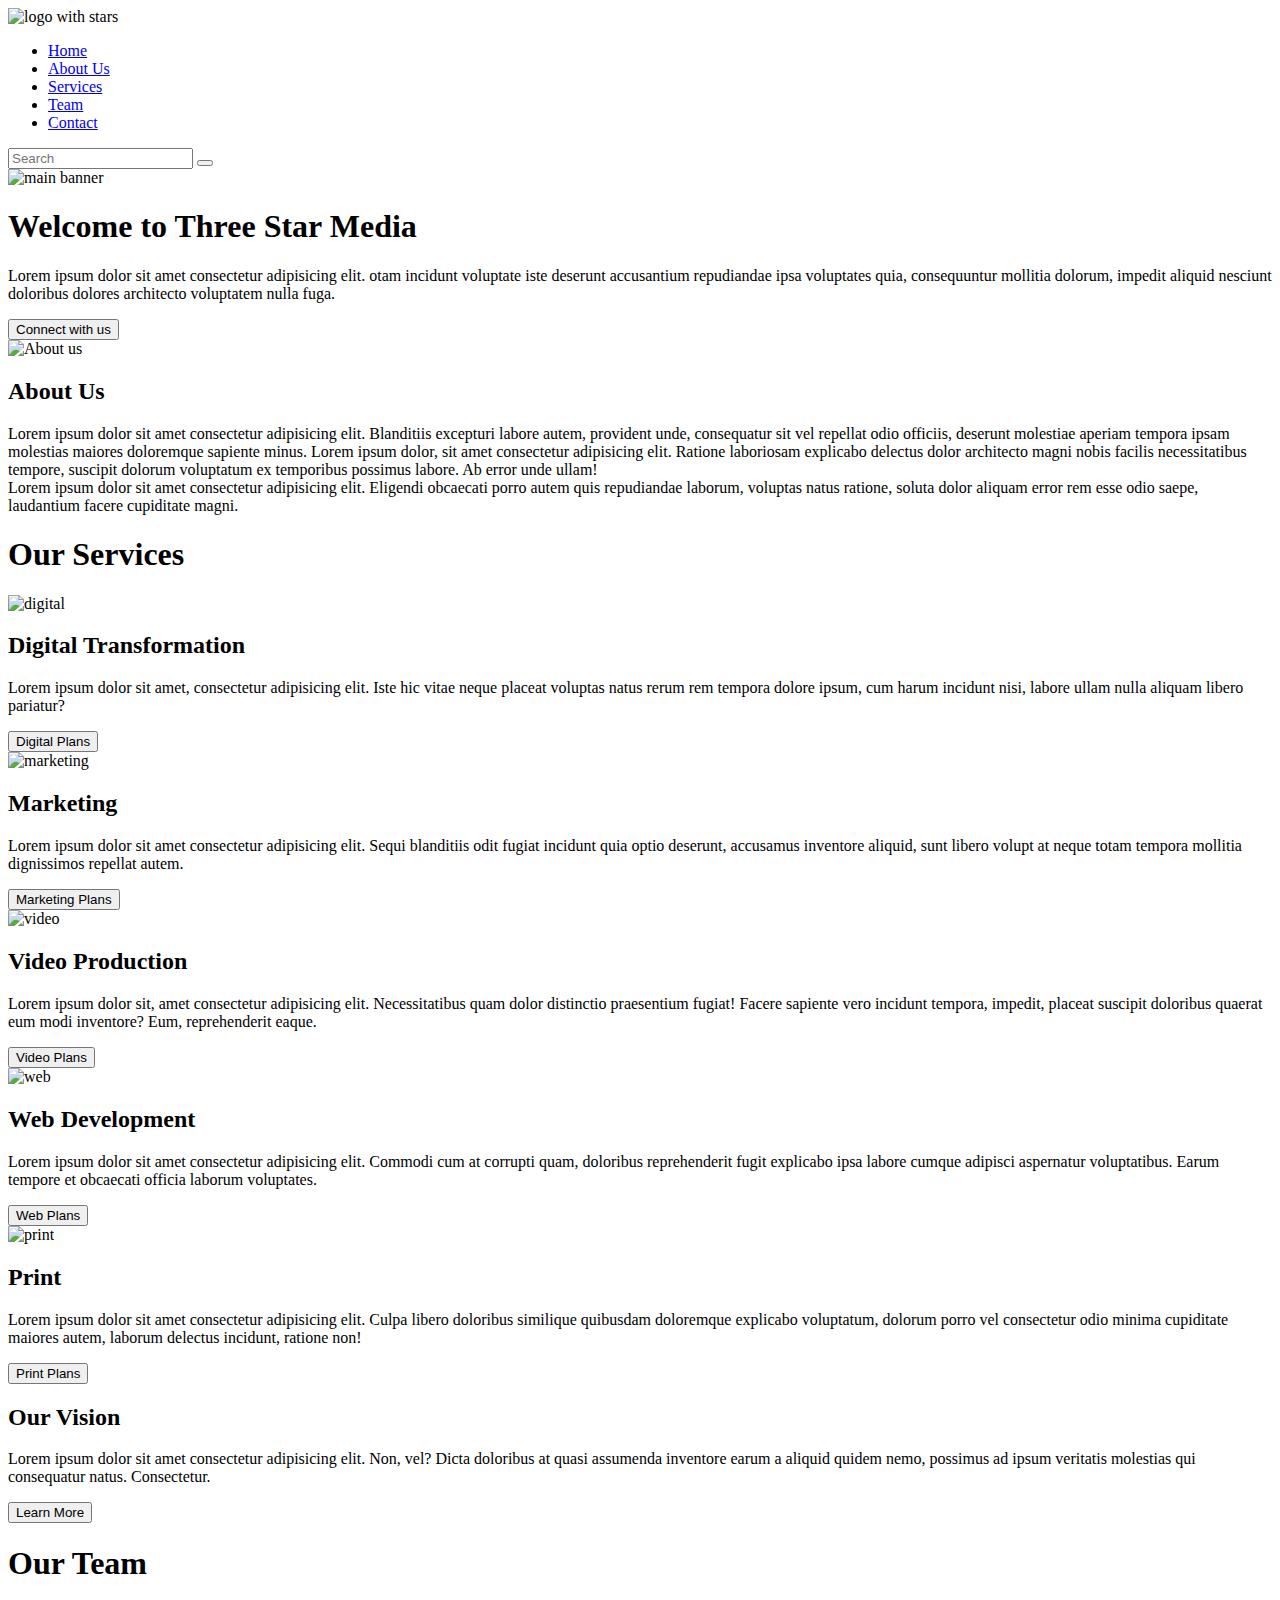
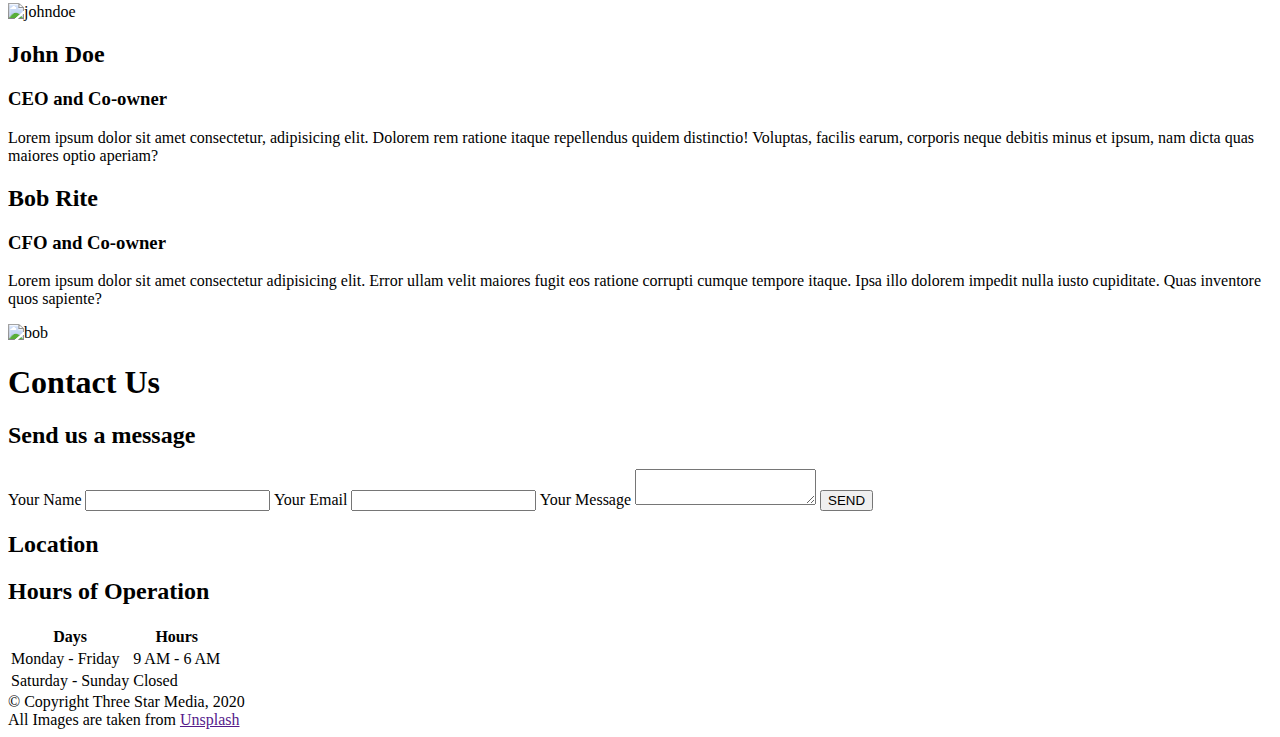
==== final-project/index.html @ bbc83a67 "changed capitals to lowercase" ====
<!DOCTYPE html>
<html lang="zxx">
  <head>
    <meta charset="UTF-8">
    <meta http-equiv="X-UA-Compatible" content="IE=edge">
    <meta name="viewport" content="width=device-width, initial-scale=1.0">
    <link rel="preconnect" href="https://fonts.googleapis.com">
    <link rel="preconnect" href="https://fonts.gstatic.com" crossorigin>
    <link href="https://fonts.googleapis.com/css2?family=Open+Sans:wght@300&display=swap" rel="stylesheet"> 
    <link href="styles/icons.css" rel="stylesheet">
    <link href="styles/styles.css" rel="stylesheet">
    <title>HTML Week 13 Review</title>
    <title>final-project</title>
  </head>
<body>

<!-- Header + Navigation + H1 -->  

<div class="container">
  <header>
    <div class="nav">
      <nav>
        <div class="logo">
            <img src="images/logo.png" alt="logo with stars">
        </div>
      
      <ul>
      <li><a href="#home">Home</a></li>
      <li><a href="#about-us">About Us</a></li>
      <li><a href="#services">Services</a></li>
      <li><a href="#team">Team</a></li>
      <li><a href="#contact">Contact</a></li>
      </ul>
    
      <input type="text" placeholder="Search">
      <button type="submit"></button>
    </nav>
    </div>

        <div class="banner" id="home">
        <img src="images/main-banner.jpg" alt="main banner">
        </div>
        <div id="overlay">
        <div class="centered">
            <h1>
                Welcome to Three Star Media
            </h1>
            <p>
              Lorem ipsum dolor sit amet consectetur adipisicing elit. 
                otam incidunt voluptate iste deserunt accusantium repudiandae ipsa voluptates quia, 
                consequuntur mollitia dolorum, impedit aliquid nesciunt doloribus dolores 
                architecto voluptatem nulla fuga.
            </p>
            <button class="button button1"><i class="zoom.svg"></i>Connect with us</button>
       </div>
       </div>
    </header>

<!-- About Section -->  

        <div class="box1 box" id="about-us">
          <img src="images/about-us.jpg" alt="About us">

        </div>
          <h2>
          About Us
          </h2>
          <p>
            Lorem ipsum dolor sit amet consectetur adipisicing elit. 
        Blanditiis excepturi labore autem, provident unde, 
        consequatur sit vel repellat odio officiis, deserunt molestiae aperiam tempora 
        ipsam molestias maiores doloremque sapiente minus. 
        Lorem ipsum dolor, sit amet consectetur adipisicing elit. 
        Ratione laboriosam explicabo delectus dolor architecto magni nobis facilis 
        necessitatibus tempore, suscipit dolorum voluptatum ex temporibus possimus labore. 
        Ab error unde ullam!
          <br>
        Lorem ipsum dolor sit amet consectetur adipisicing elit. 
        Eligendi obcaecati porro autem quis repudiandae laborum, 
        voluptas natus ratione, soluta dolor aliquam error rem esse odio saepe, 
        laudantium facere cupiditate magni.
          </p>
    
<!-- Services provided --> 

    <div class="box2 box" id="services">
        <h1>Our Services</h1>
        <img src="images/digital.jpg" alt="digital">
        <div class="text">
          <h2>Digital Transformation</h2>
          <p>
            Lorem ipsum dolor sit amet, 
            consectetur adipisicing elit. 
            Iste hic vitae neque placeat voluptas natus rerum rem 
            tempora dolore ipsum, cum harum incidunt nisi, 
            labore ullam nulla aliquam libero pariatur?
          </p>
          <button class="button button2">Digital Plans</button>
        </div>
      </div>

      <div class="box3 box">
        <img src="images/marketing.jpg" alt="marketing">
        <div class="text">
          <h2>Marketing</h2>
          <p>
            Lorem ipsum dolor sit amet consectetur adipisicing elit. 
            Sequi blanditiis odit fugiat incidunt quia optio deserunt, 
            accusamus inventore aliquid, sunt libero volupt
            at neque totam tempora mollitia dignissimos repellat autem.
          </p>
          <button class="button button2">Marketing Plans</button>
        </div>
      </div>

      <div class="box4 box">
        <img src="images/video.jpg" alt="video">
        <div class="text">
          <h2>Video Production</h2>
          <p>
            Lorem ipsum dolor sit, 
            amet consectetur adipisicing elit. 
            Necessitatibus quam dolor distinctio praesentium fugiat! 
            Facere sapiente vero incidunt tempora, impedit, 
            placeat suscipit doloribus quaerat eum modi inventore? Eum, 
            reprehenderit eaque.
          </p>
          <button class="button button2">Video Plans</button>
        </div>
      </div>

    <div class="box5 box">
      <img src="images/web.jpg" alt="web">
      <div class="text">
        <h2>Web Development</h2>
        <p>
          Lorem ipsum dolor sit amet consectetur adipisicing elit. 
          Commodi cum at corrupti quam, doloribus reprehenderit fugit explicabo 
          ipsa labore cumque adipisci aspernatur voluptatibus. 
          Earum tempore et obcaecati officia laborum voluptates.
        </p>
        <button class="button button2">Web Plans</button>
      </div>
    </div>

    <div class="box6 box">
        <img src="images/print.jpg" alt="print">
        <div class="text">
          <h2>Print</h2>
          <p>
            Lorem ipsum dolor sit amet consectetur adipisicing elit. 
            Culpa libero doloribus similique quibusdam doloremque explicabo 
            voluptatum, dolorum porro vel consectetur odio minima cupiditate maiores autem, 
            laborum delectus incidunt, ratione non!
          </p>
          <button class="button button2">Print Plans</button>
        </div>
    </div>

    <div class="box7 box">
          <h2>Our Vision</h2>
          <p>
            Lorem ipsum dolor sit amet consectetur adipisicing elit. 
            Non, vel? Dicta doloribus at quasi assumenda inventore earum a aliquid quidem nemo, 
            possimus ad ipsum veritatis molestias qui consequatur natus. Consectetur.
          </p>
          <button class="button button2">Learn More</button>
    </div>

    <div class="box8 box" id="team">
        <h1>Our Team</h1>
        <img src="images/john.jpg" alt="johndoe">
        <div class="text">
          <h2>John Doe</h2>
          <h3>CEO and Co-owner</h3>
          <p>
            Lorem ipsum dolor sit amet consectetur, 
            adipisicing elit. Dolorem rem ratione itaque 
            repellendus quidem distinctio! Voluptas, facilis earum, 
            corporis neque debitis minus et ipsum, 
            nam dicta quas maiores optio aperiam?
          </p>
    </div>
      
    <div class="box9 box">
        <h2>Bob Rite</h2>
        <h3>CFO and Co-owner</h3>
        <p>
          Lorem ipsum dolor sit amet consectetur adipisicing elit. 
          Error ullam velit maiores fugit eos ratione corrupti cumque tempore itaque. 
          Ipsa illo dolorem impedit nulla iusto cupiditate. 
          Quas inventore quos sapiente?
        </p>

        <img src="images/bob.jpg" alt="bob">
      </div>
      </div>

    <div class="form" id="contact">
        <form method="post" action="index.html"></form>
        <h1>Contact Us</h1>
        <div class="formbox">
          <h2>Send us a message</h2>
            <div class="texts">
                <label for="fullname">Your Name</label>
                <input type="text" id="fullname" name="fullname">

                <label for="email">Your Email</label>
                <input type="text" id="email" name="email">

                <label for="message">Your Message</label>
                <textarea id="message" name="message"></textarea>

                <input type="submit" name="submit" id="submit" value="SEND">
              </div>
      </div>
      </div>

    <div id="map">
      <h2>Location</h2>
    </div>

    <div class="table">
      <h2>Hours of Operation</h2>
      <table>
        <thead>
          <tr>
            <th>Days</th>
            <th>Hours</th>
          </tr>
        </thead>
        <tbody>
          <tr>
            <td>Monday - Friday</td>
            <td>9 AM - 6 AM</td>
          </tr>
          <tr>
            <td>Saturday - Sunday</td>
            <td>Closed</td>
          </tr>
        </tbody>
      </table>
    </div>
  </div>

    <footer>
      &copy; Copyright Three Star Media, 2020
      <br>
      All Images are taken from <a href="">Unsplash</a>
    </footer>
  </body>
</html>
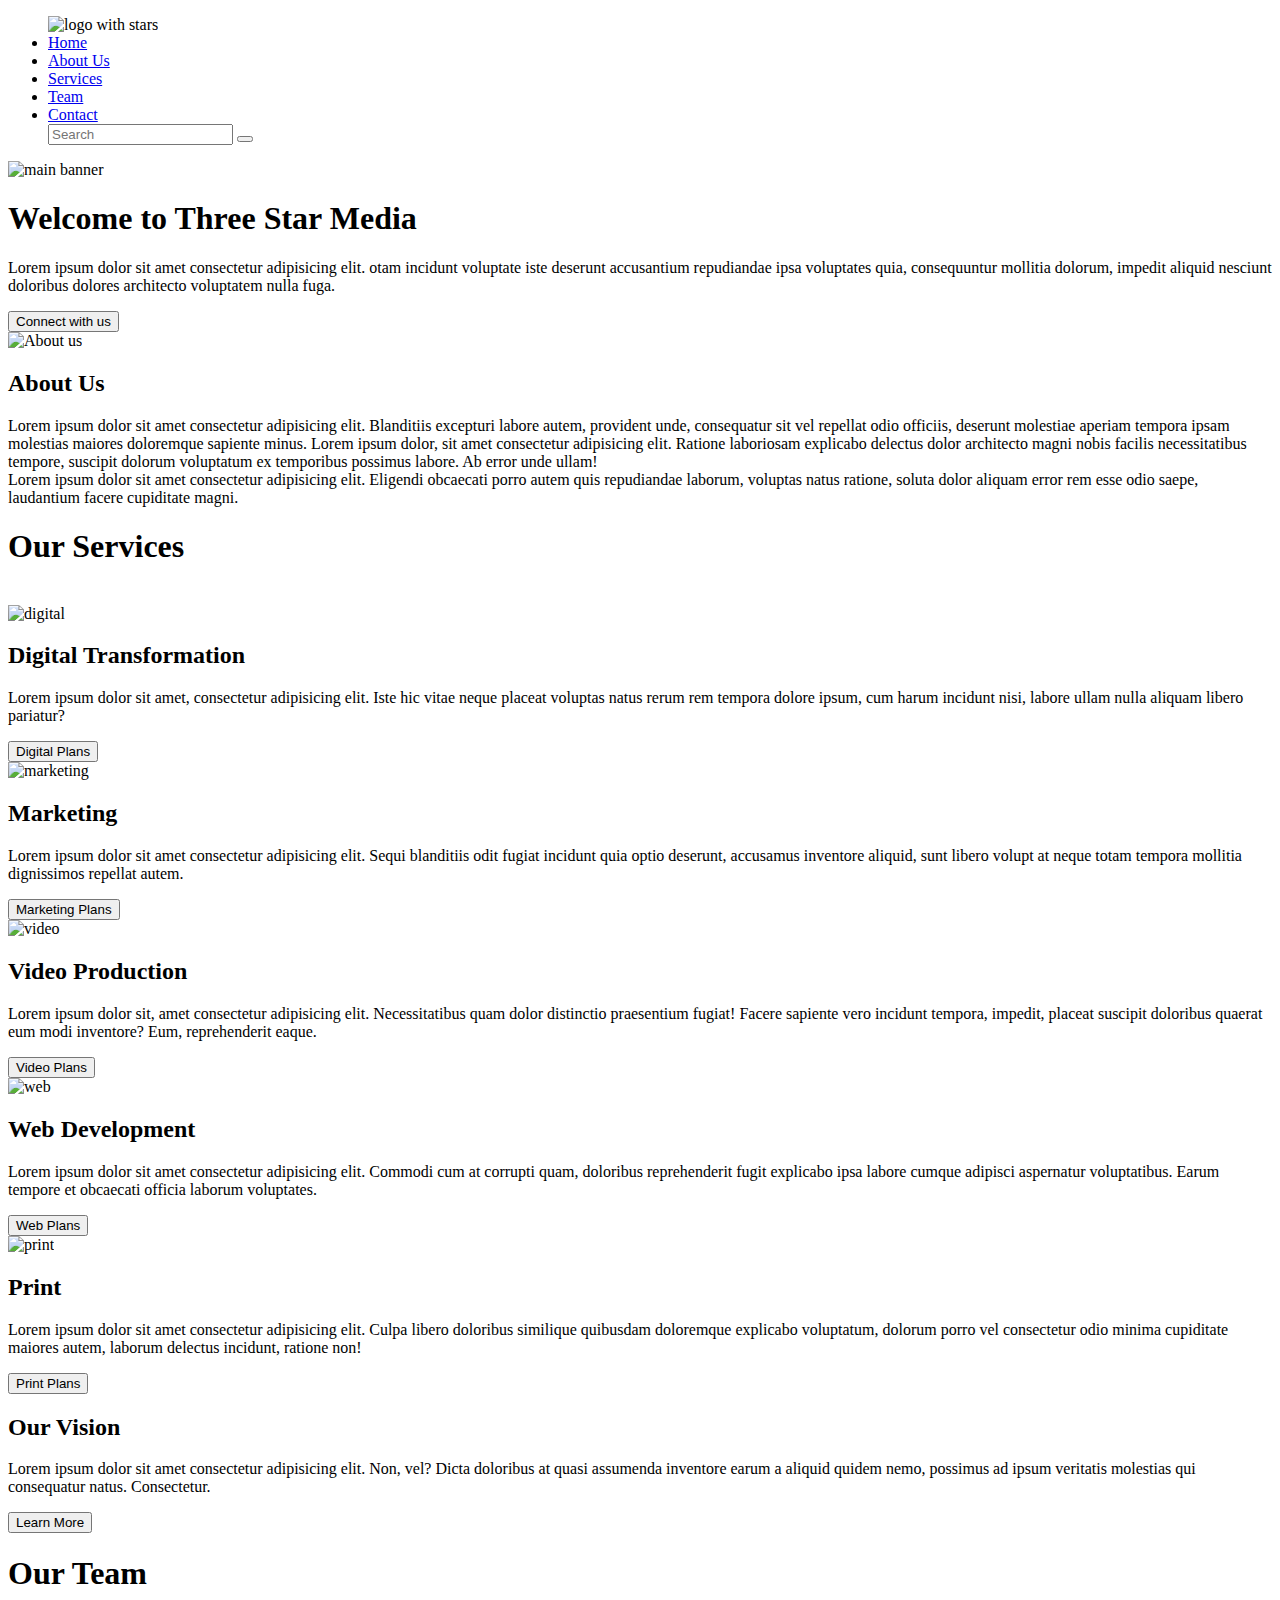
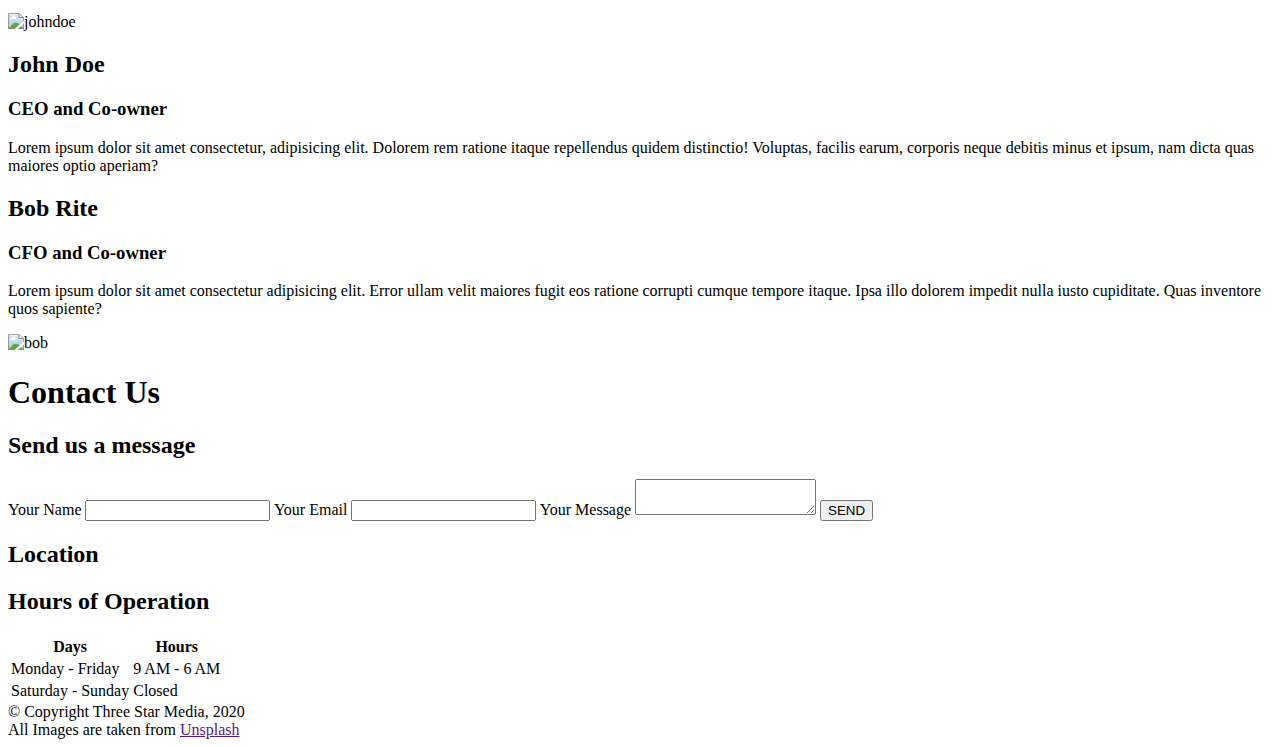
==== commit bd6e058a: "added a new index.html file" ====
--- a/final-project/index.html
+++ b/final-project/index.html
@@ -6,9 +6,10 @@
     <meta name="viewport" content="width=device-width, initial-scale=1.0">
     <link rel="preconnect" href="https://fonts.googleapis.com">
     <link rel="preconnect" href="https://fonts.gstatic.com" crossorigin>
-    <link href="https://fonts.googleapis.com/css2?family=Open+Sans:wght@300&display=swap" rel="stylesheet"> 
+    <link href="https://fonts.googleapis.com/css2?family=Open+Sans:ital,wght@0,400;0,500;0,700;1,300&display=swap" rel="stylesheet">
     <link href="styles/icons.css" rel="stylesheet">
-    <link href="styles/styles.css" rel="stylesheet">
+    <link href="styles/style.css" rel="stylesheet">
+
     <title>HTML Week 13 Review</title>
     <title>final-project</title>
   </head>
@@ -20,25 +21,23 @@
   <header>
     <div class="nav">
       <nav>
+        <ul>
         <div class="logo">
             <img src="images/logo.png" alt="logo with stars">
         </div>
-      
-      <ul>
-      <li><a href="#home">Home</a></li>
+      <li class="active"><a href="#home">Home</a></li>
       <li><a href="#about-us">About Us</a></li>
       <li><a href="#services">Services</a></li>
       <li><a href="#team">Team</a></li>
       <li><a href="#contact">Contact</a></li>
-      </ul>
-    
       <input type="text" placeholder="Search">
       <button type="submit"></button>
+    </ul>
     </nav>
     </div>
 
         <div class="banner" id="home">
-        <img src="images/main-banner.jpg" alt="main banner">
+        <img src="images/main-banner.jpg" alt="main banner" width="100%">
         </div>
         <div id="overlay">
         <div class="centered">
@@ -56,15 +55,13 @@
        </div>
     </header>
 
-<!-- About Section -->  
+<!------------------------- About Section --------------------------->  
 
         <div class="box1 box" id="about-us">
-          <img src="images/about-us.jpg" alt="About us">
-
-        </div>
-          <h2>
-          About Us
-          </h2>
+          <img src="images/about-us.jpg" alt="About us" width="30%">
+        </div>
+        <div class="box2 box" id="paragraphin">
+          <h2>About Us</h2>
           <p>
             Lorem ipsum dolor sit amet consectetur adipisicing elit. 
         Blanditiis excepturi labore autem, provident unde, 
@@ -80,11 +77,13 @@
         voluptas natus ratione, soluta dolor aliquam error rem esse odio saepe, 
         laudantium facere cupiditate magni.
           </p>
+        </div>
     
-<!-- Services provided --> 
-
-    <div class="box2 box" id="services">
+<!----------------------- Services provided ------------------------> 
+
+    <div class="box3 box" id="services">
         <h1>Our Services</h1>
+        <br>
         <img src="images/digital.jpg" alt="digital">
         <div class="text">
           <h2>Digital Transformation</h2>
@@ -99,7 +98,7 @@
         </div>
       </div>
 
-      <div class="box3 box">
+      <div class="box4 box">
         <img src="images/marketing.jpg" alt="marketing">
         <div class="text">
           <h2>Marketing</h2>
@@ -113,7 +112,7 @@
         </div>
       </div>
 
-      <div class="box4 box">
+      <div class="box5 box">
         <img src="images/video.jpg" alt="video">
         <div class="text">
           <h2>Video Production</h2>
@@ -129,7 +128,7 @@
         </div>
       </div>
 
-    <div class="box5 box">
+    <div class="box6 box">
       <img src="images/web.jpg" alt="web">
       <div class="text">
         <h2>Web Development</h2>
@@ -143,7 +142,7 @@
       </div>
     </div>
 
-    <div class="box6 box">
+    <div class="box7 box">
         <img src="images/print.jpg" alt="print">
         <div class="text">
           <h2>Print</h2>
@@ -157,7 +156,7 @@
         </div>
     </div>
 
-    <div class="box7 box">
+    <div class="box8 box">
           <h2>Our Vision</h2>
           <p>
             Lorem ipsum dolor sit amet consectetur adipisicing elit. 
@@ -167,7 +166,7 @@
           <button class="button button2">Learn More</button>
     </div>
 
-    <div class="box8 box" id="team">
+    <div class="box9 box" id="team">
         <h1>Our Team</h1>
         <img src="images/john.jpg" alt="johndoe">
         <div class="text">
@@ -182,7 +181,7 @@
           </p>
     </div>
       
-    <div class="box9 box">
+    <div class="box10 box">
         <h2>Bob Rite</h2>
         <h3>CFO and Co-owner</h3>
         <p>
@@ -249,4 +248,4 @@
       All Images are taken from <a href="">Unsplash</a>
     </footer>
   </body>
-</html>+</html>
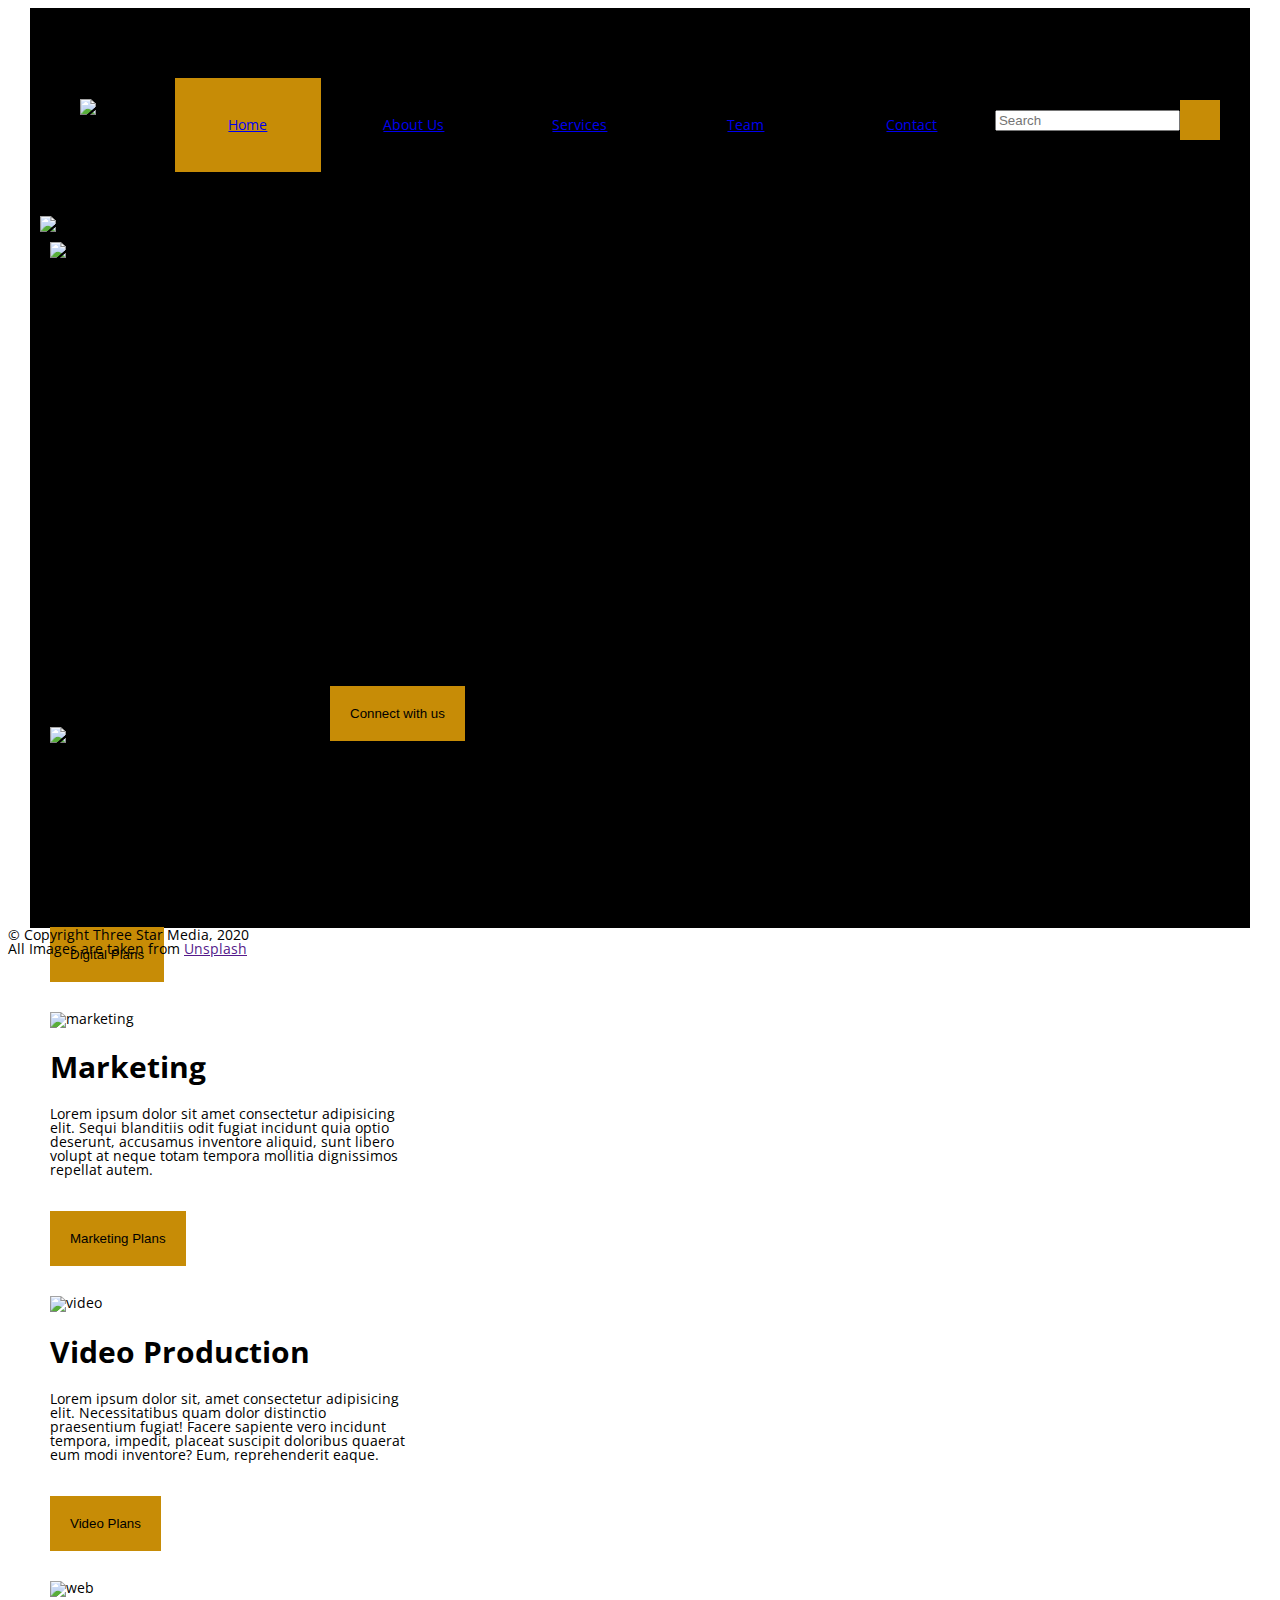
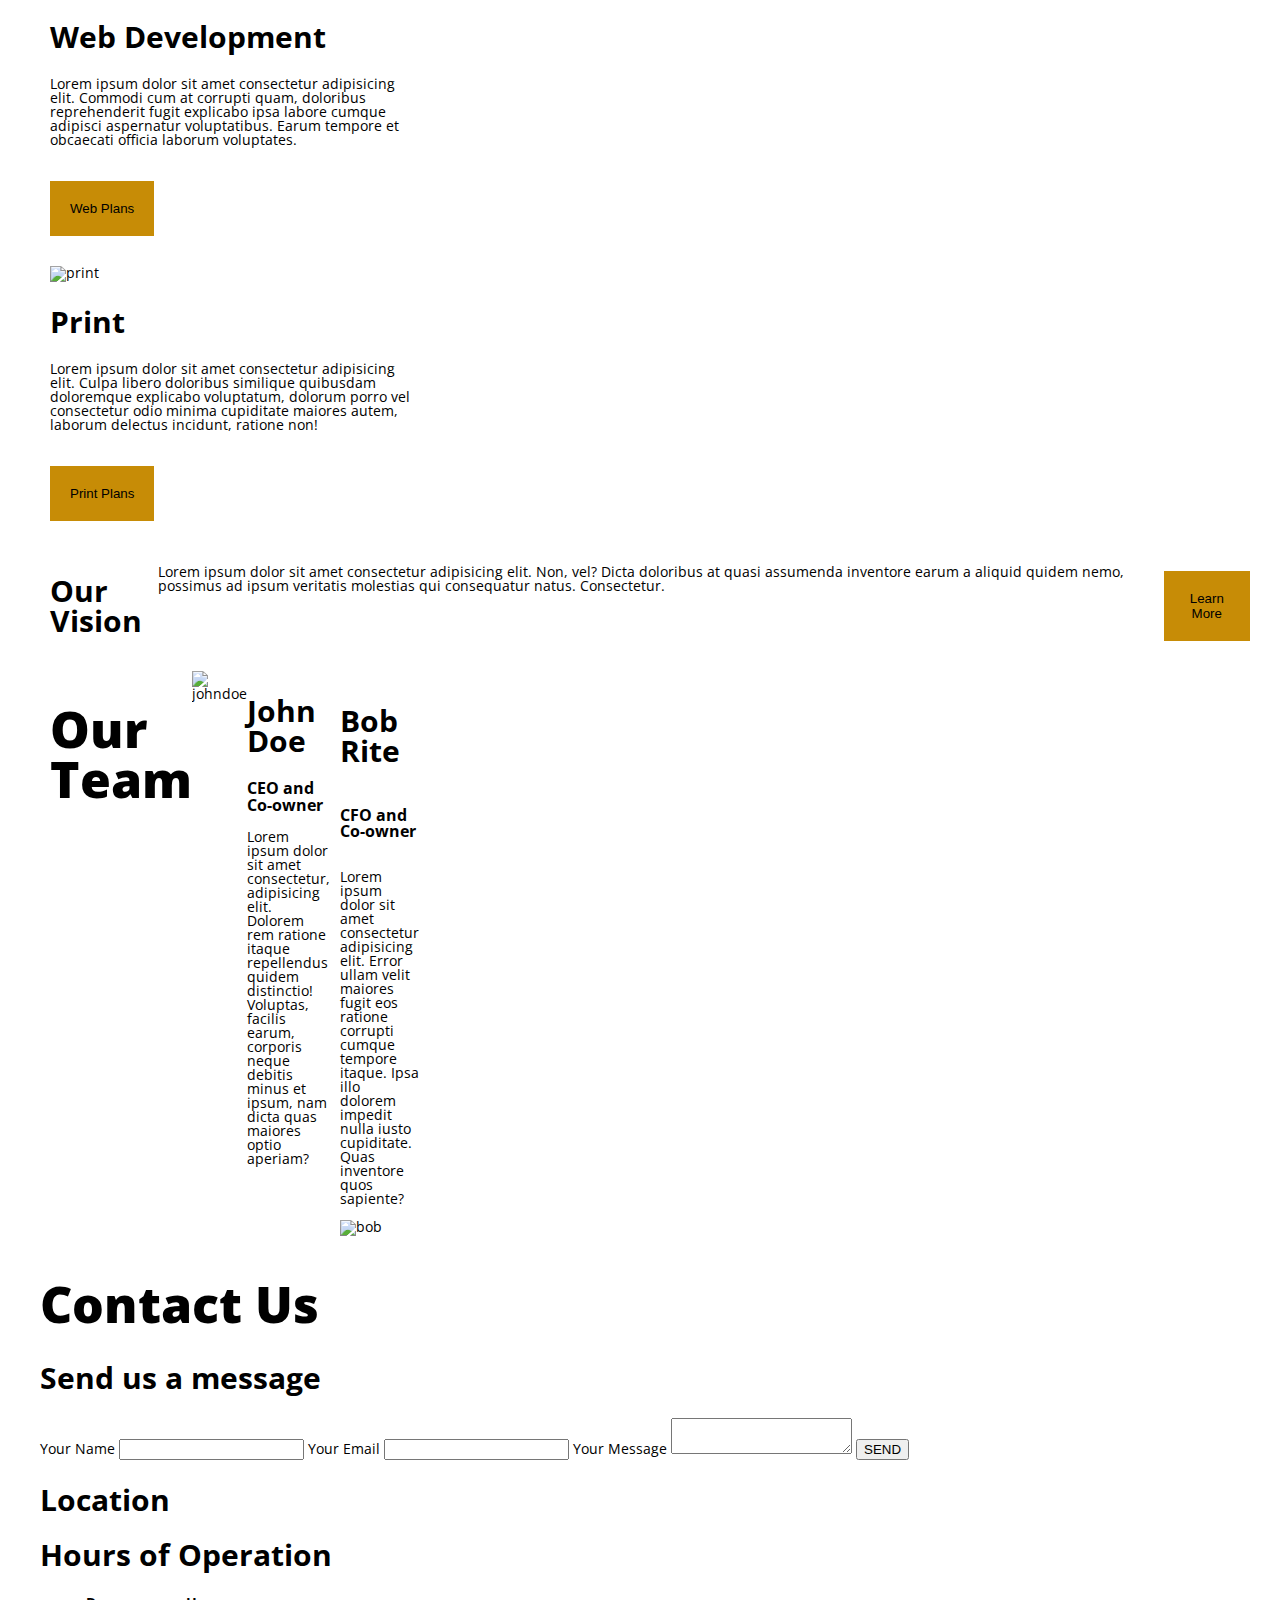
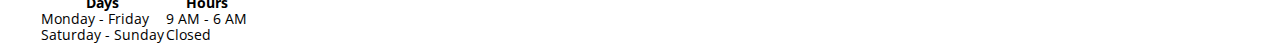
==== commit 4b895352: "Pushing css one more time" ====
--- a/final-project/index.html
+++ b/final-project/index.html
@@ -8,7 +8,7 @@
     <link rel="preconnect" href="https://fonts.gstatic.com" crossorigin>
     <link href="https://fonts.googleapis.com/css2?family=Open+Sans:ital,wght@0,400;0,500;0,700;1,300&display=swap" rel="stylesheet">
     <link href="styles/icons.css" rel="stylesheet">
-    <link href="styles/style.css" rel="stylesheet">
+    <link href="css/style.css" rel="stylesheet">
 
     <title>HTML Week 13 Review</title>
     <title>final-project</title>
--- a/final-project/css/style.css
+++ b/final-project/css/style.css
@@ -0,0 +1,236 @@
+http://meyerweb.com/eric/tools/css/reset/ 
+   v2.0 | 20110126
+   License: none (public domain)
+*/
+
+html, body, div, span, applet, object, iframe,
+h1, h2, h3, h4, h5, h6, p, blockquote, pre,
+a, abbr, acronym, address, big, cite, code,
+del, dfn, em, img, ins, kbd, q, s, samp,
+small, strike, strong, sub, sup, tt, var,
+b, u, i, center,
+dl, dt, dd, ol, ul, li,
+fieldset, form, label, legend,
+table, caption, tbody, tfoot, thead, tr, th, td,
+article, aside, canvas, details, embed, 
+figure, figcaption, footer, header, hgroup, 
+menu, nav, output, ruby, section, summary,
+time, mark, audio, video {
+    margin: 0;
+    padding: 0;
+    border: 0;
+    font-size: 100%;
+    font: inherit;
+    vertical-align: baseline;
+}
+/* HTML5 display-role reset for older browsers */
+article, aside, details, figcaption, figure, 
+footer, header, hgroup, menu, nav, section {
+    display: block;
+}
+body {
+    line-height: 1;
+}
+ol, ul {
+    list-style: none;
+}
+blockquote, q {
+    quotes: none;
+}
+blockquote:before, blockquote:after,
+q:before, q:after {
+    content: '';
+    content: none;
+}
+table {
+    border-collapse: collapse;
+    border-spacing: 0;
+}
+
+/* ---------- 
+
+            Mobile CSS 
+
+            --------- */
+
+.container{
+    background-color:black;
+    width:100vw;
+    height:100vh;
+}
+
+/* ---------------
+
+            Desktop CSS
+
+            --------- */
+
+@media screen and (min-width:760px){
+    .container{
+        margin:0 auto;
+        max-width:1200px;
+        padding:10px;
+        background-color:000000;
+    }
+
+    html{
+        font-family: 'Open Sans';
+    }
+
+    body{
+        font-family:'Open Sans';
+        font-size: 14px;
+        text-decoration:none;
+    }
+
+    nav{
+        width:100%;
+        float:left;
+        margin:20px 0 1em;
+        text-decoration:none;
+    }
+
+    nav ul{
+        display:flex;
+        align-items:center;
+        justify-items:center;
+        margin:10px;
+        padding:10px 10px 10px;
+        background-color:black;
+        text-decoration:none;
+    }
+
+    nav ul li{
+        float:center;
+        margin:20px 10px 10px;
+        width:10%;
+        text-align:center;
+        padding: 40px;
+        background-color:black;
+        text-decoration:none;
+    }
+
+    .active{
+        background-color:#c78c06;
+        margin:10px 10px 10xp
+        text-decoration:none;
+    }
+
+    h1{
+        font-size:50px;
+        font-weight:900;
+        font-family:'Open Sans';
+    }
+
+    h2{
+        font-size:30px;
+    }
+
+    .centered{
+        position:absolute;
+        top:40%;
+        left:25%;
+        width:50%;
+        padding:15px 10px; 
+        line-height:3em;
+        transform: translate(-50%, -50%)
+        color: #FFFFFF; 
+    }
+
+    .logo{
+        margin:20px
+    }
+
+    header img{
+        width:100%;
+
+    }
+
+    button{
+        background-color:#c78c06;
+        margin: 20px 0 20px;
+        padding:20px;
+        border:none;
+    }
+
+    .box{
+        display:flex;
+        margin:10px;
+    }
+
+    .box2{
+        display:flex;
+        flex-direction:column;
+        width:30%;
+        margin:10px;
+        justify-content:space-between;
+    }
+
+    .box3{
+        display:flex;
+        flex-direction:column;
+        width:30%;
+        margin:10px;
+        justify-content:space-between;
+    }
+
+    .box4{
+        display:flex;
+        flex-direction:column;
+        width:30%;
+        margin:10px;
+        justify-content:space-between;
+    }
+
+    .box5{
+        display:flex;
+        flex-direction:column;
+        width:30%;
+        margin:10px;
+        justify-content:space-between;
+    }
+
+    .box6{
+        display:flex;
+        flex-direction:column;
+        width:30%;
+        margin:10px;
+        justify-content:space-between;
+    }
+
+    .box7{
+        display:flex;
+        flex-direction:column;
+        width:30%;
+        margin:10px;
+        justify-content:space-between;
+    }
+
+    .box8{
+        display:flex;
+        flex-direction:row;
+        width:100%;
+        justify-content:space-between;
+    }
+
+    .box9{
+        display:flex;
+        flex-direction:row;
+        width:30%;
+        margin:10px;
+        justify-content:space-between;
+    }
+
+    .box10{
+        display:flex;
+        flex-direction:column;
+        width:30%;
+        margin:10px;
+        justify-content:space-between;
+    }
+
+    footer{
+        clear: left;
+    }
+}
+
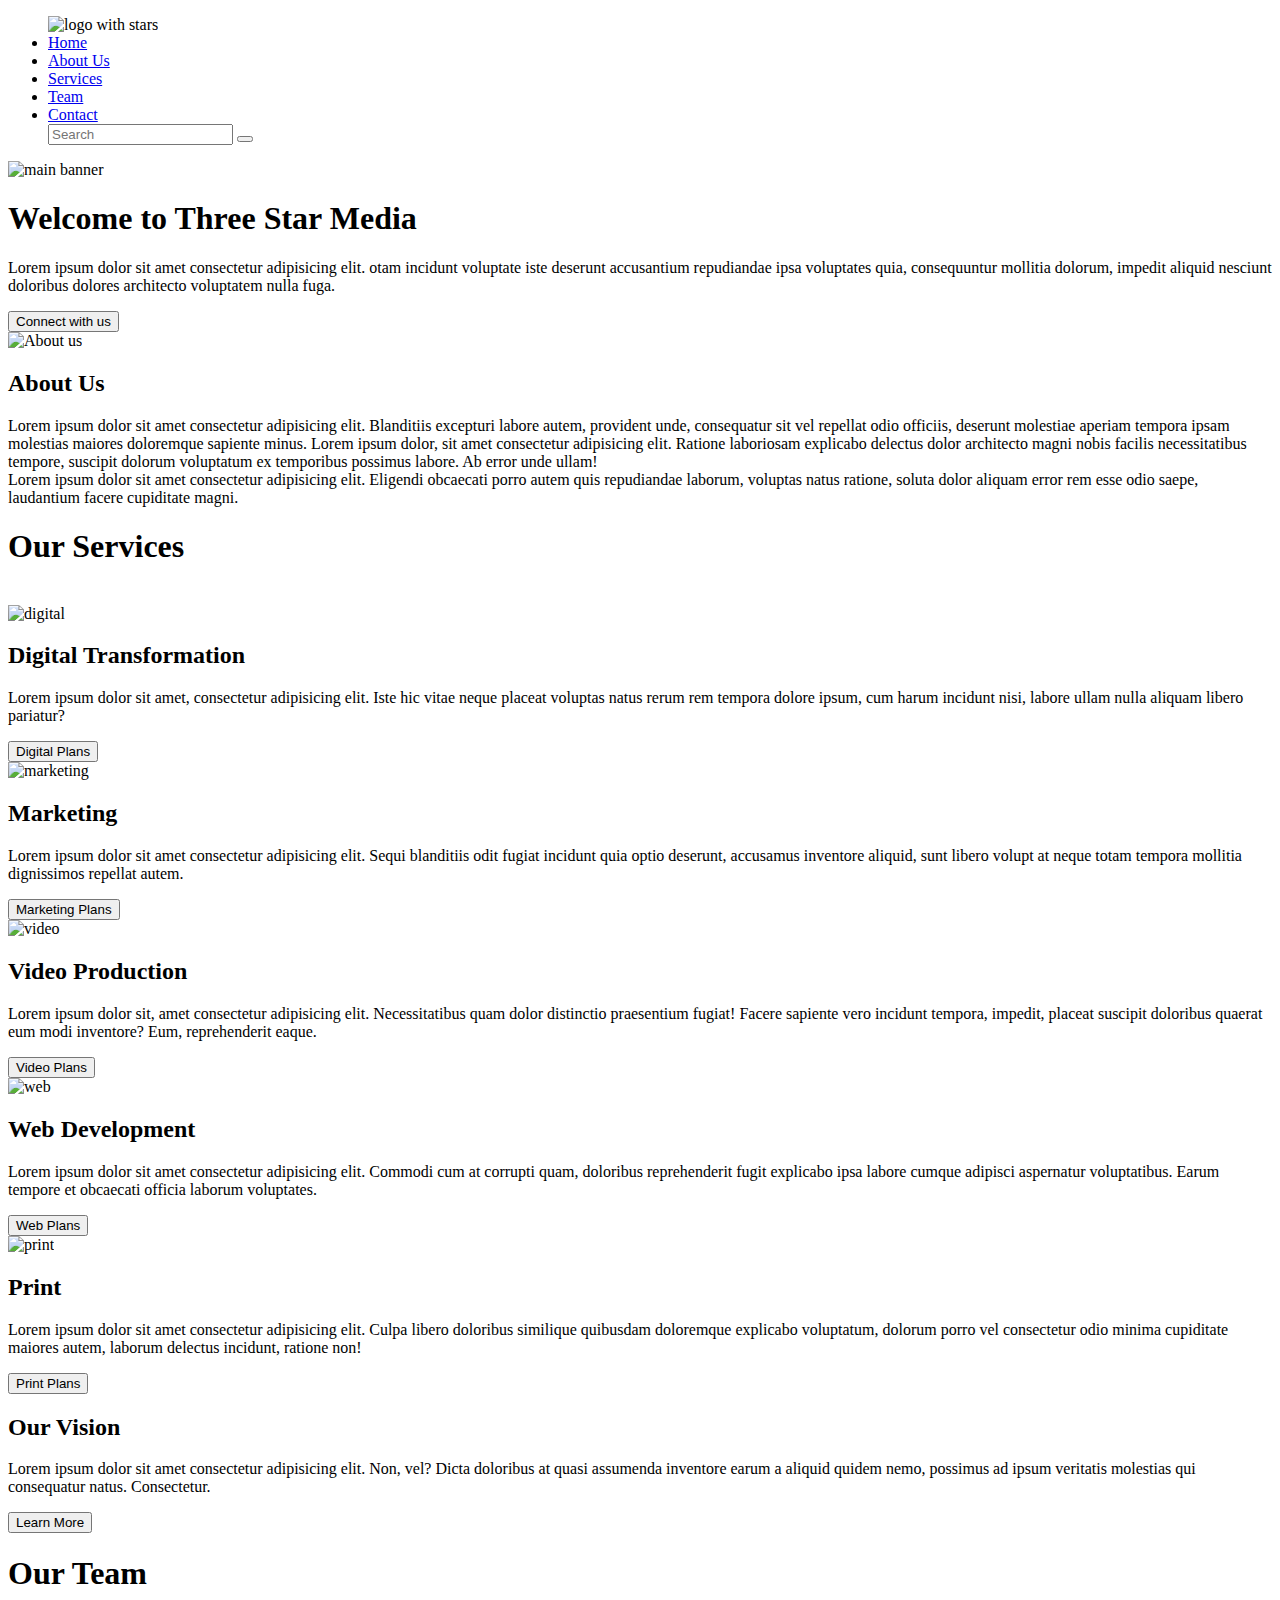
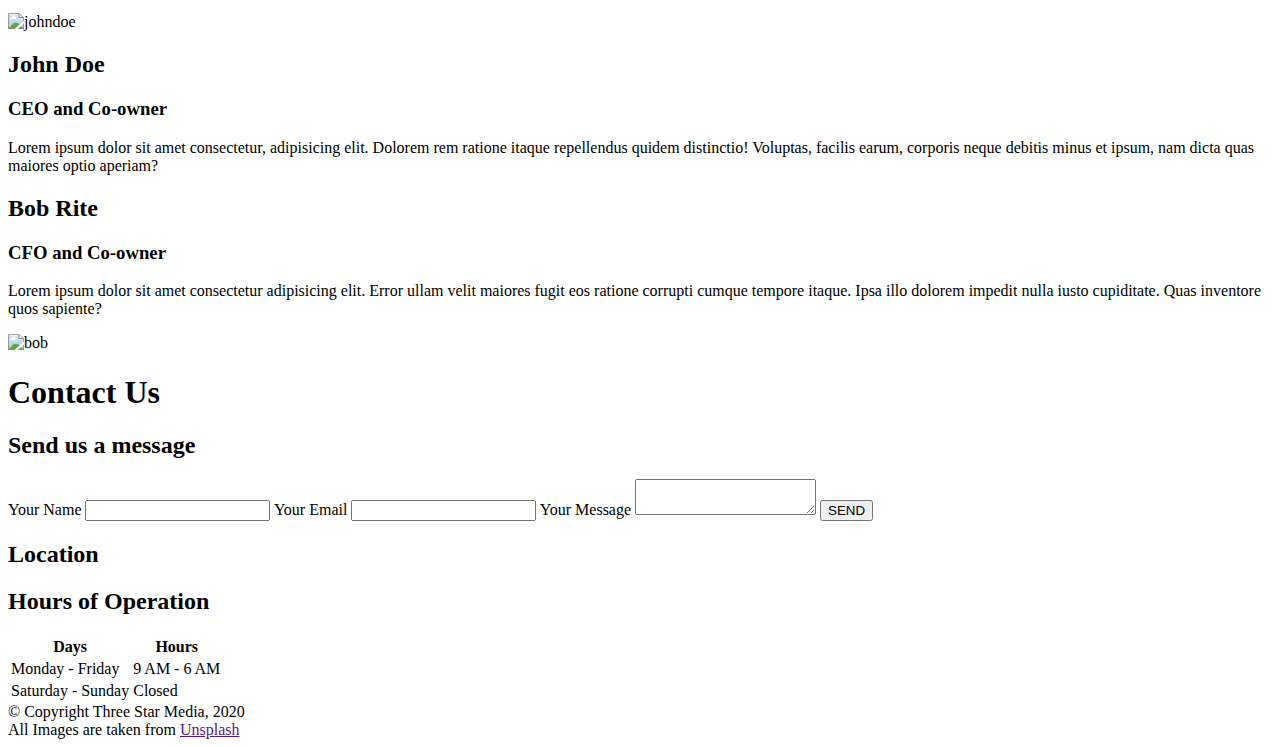
==== commit a4039686: "Fixing css Push" ====
--- a/final-project/index.html
+++ b/final-project/index.html
@@ -8,7 +8,7 @@
     <link rel="preconnect" href="https://fonts.gstatic.com" crossorigin>
     <link href="https://fonts.googleapis.com/css2?family=Open+Sans:ital,wght@0,400;0,500;0,700;1,300&display=swap" rel="stylesheet">
     <link href="styles/icons.css" rel="stylesheet">
-    <link href="css/style.css" rel="stylesheet">
+    <link href="styles/style.css" rel="stylesheet">
 
     <title>HTML Week 13 Review</title>
     <title>final-project</title>
@@ -249,3 +249,5 @@
     </footer>
   </body>
 </html>
+
+
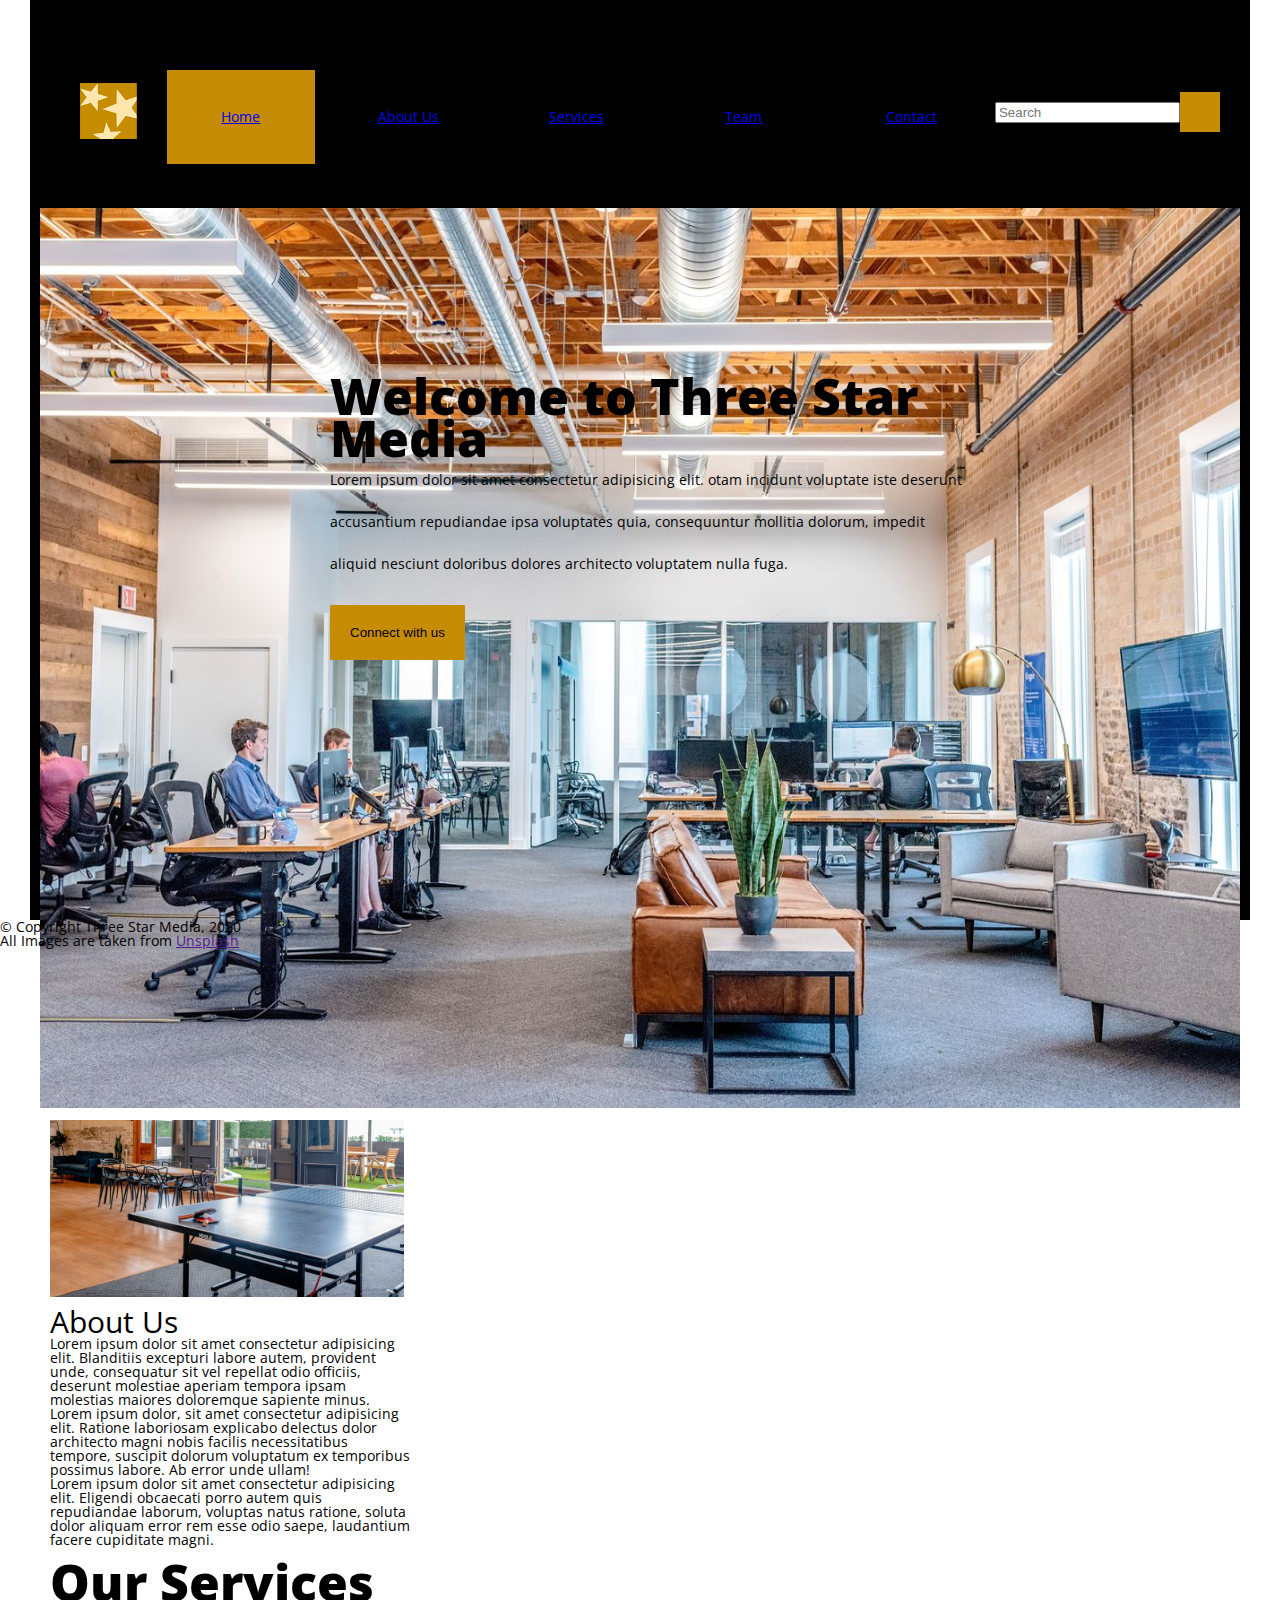
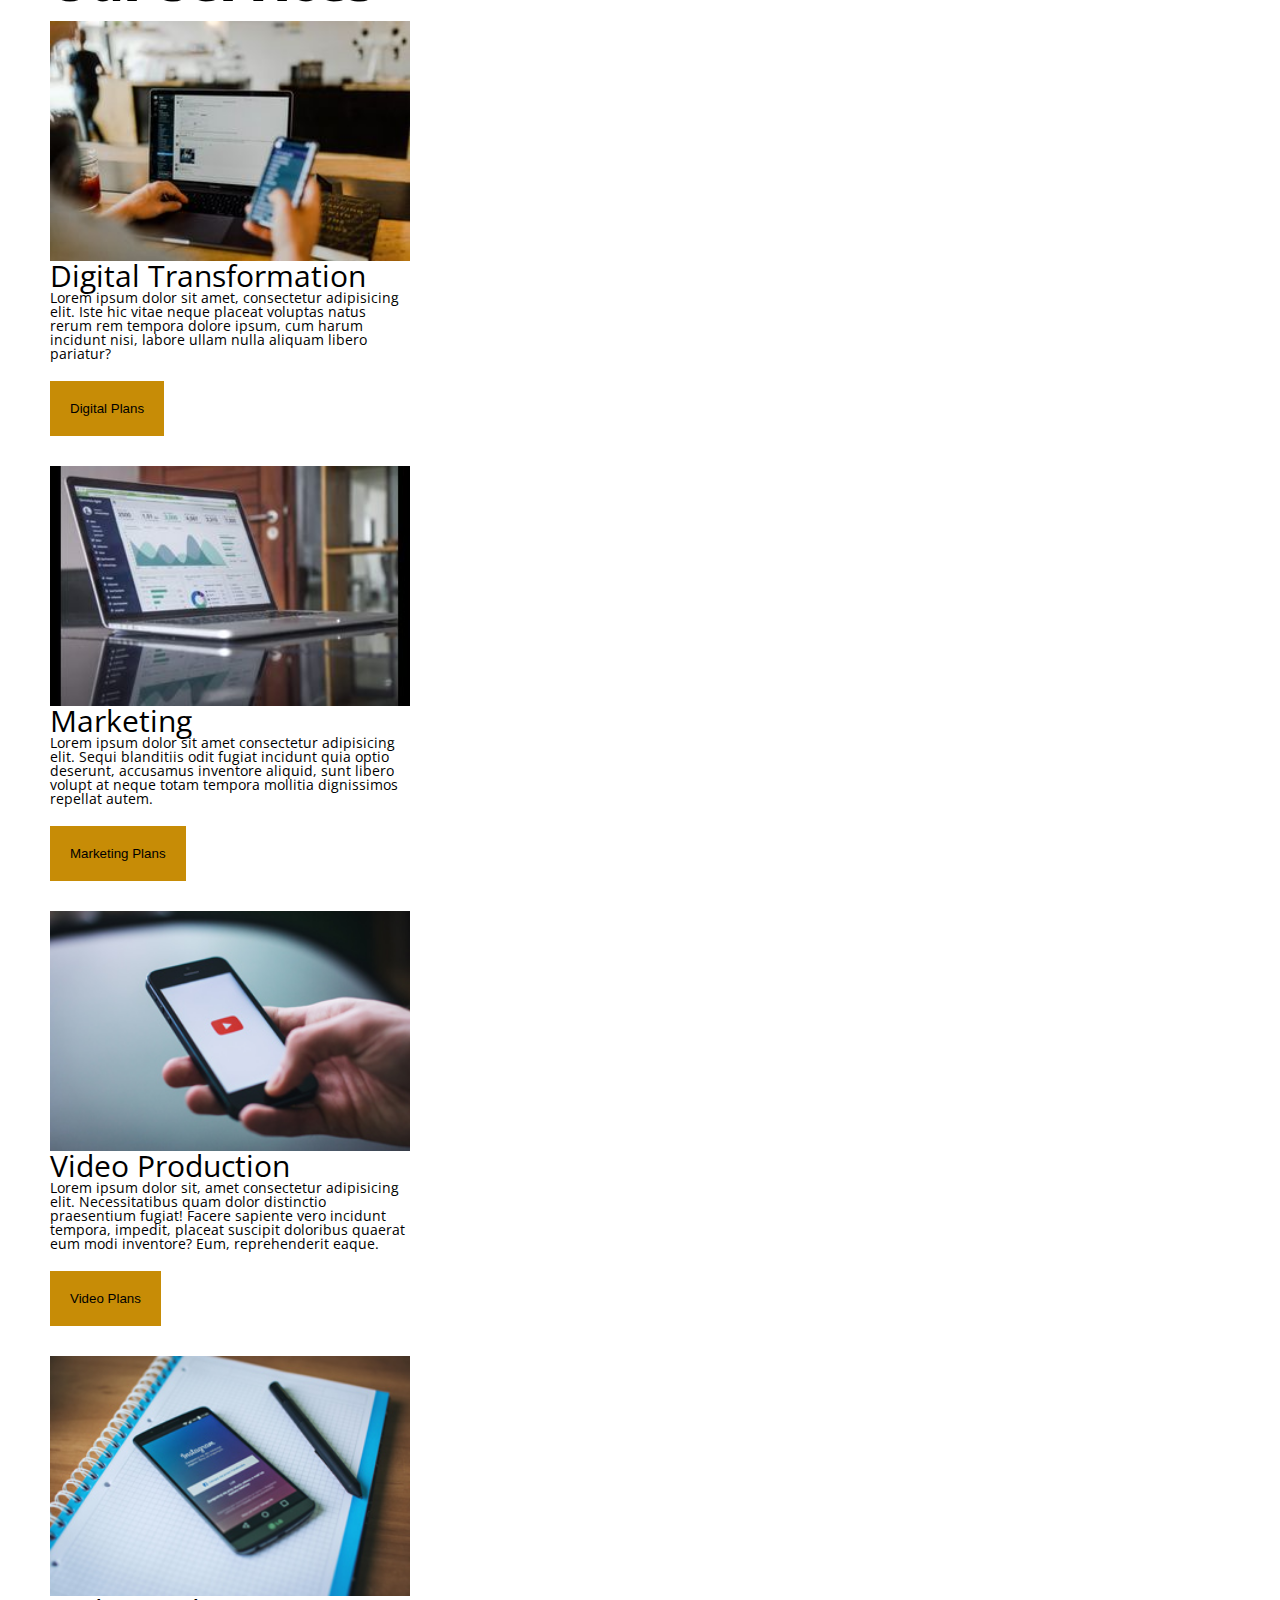
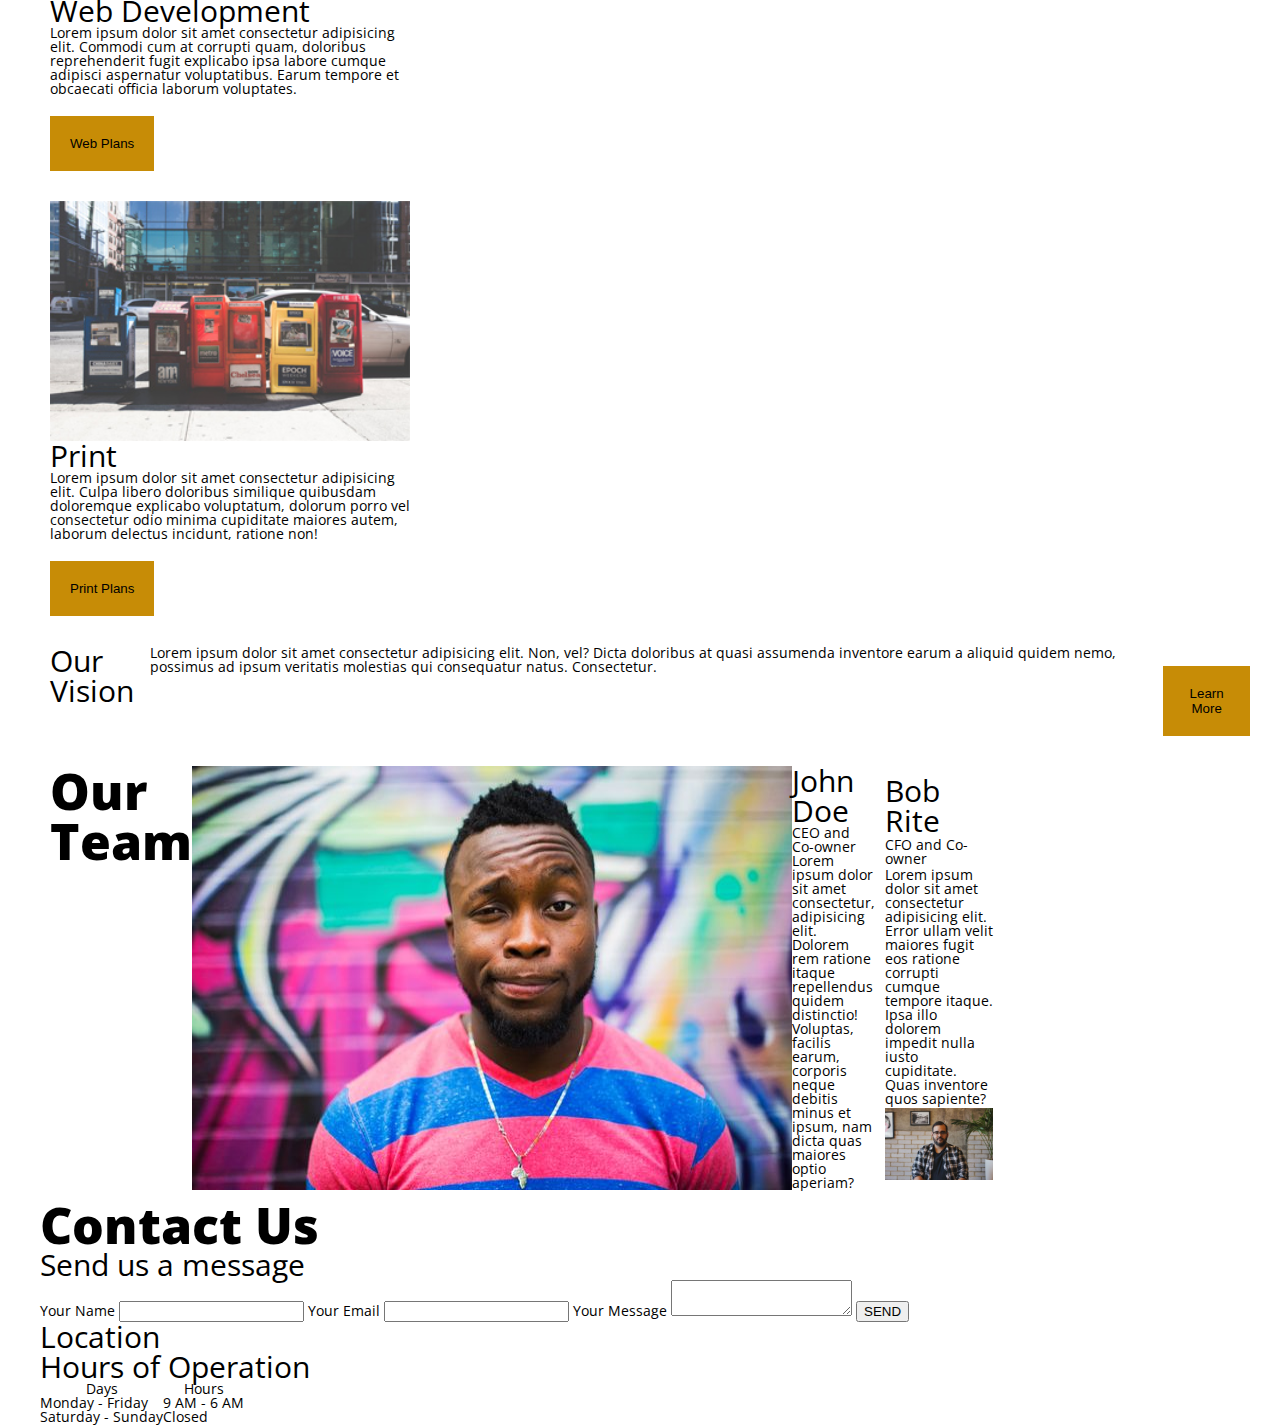
==== commit 43f4a5be: "changed the html css styling code" ====
--- a/final-project/index.html
+++ b/final-project/index.html
@@ -7,8 +7,8 @@
     <link rel="preconnect" href="https://fonts.googleapis.com">
     <link rel="preconnect" href="https://fonts.gstatic.com" crossorigin>
     <link href="https://fonts.googleapis.com/css2?family=Open+Sans:ital,wght@0,400;0,500;0,700;1,300&display=swap" rel="stylesheet">
-    <link href="styles/icons.css" rel="stylesheet">
-    <link href="styles/style.css" rel="stylesheet">
+    <link href="css/icons.css" rel="stylesheet">
+    <link href="css/style.css" rel="stylesheet">
 
     <title>HTML Week 13 Review</title>
     <title>final-project</title>
--- a/final-project/css/icons.css
+++ b/final-project/css/icons.css
@@ -0,0 +1,102 @@
+/* ICONS
+---------------------------------------------------- */
+
+@font-face {
+	font-family: "fico";
+	src: url("../fonts/fico.eot");
+	src: url("../fonts/fico.eot?#iefix") format("embedded-opentype"),
+ 	     url("../fonts/fico.woff") format("woff"),
+	     url("../fonts/fico.ttf") format("truetype"),
+	     url("../fonts/fico.svg#fico") format("svg");
+	}
+
+.icon {
+	display: inline-block;
+	}
+	.icon:before {
+		font-family: fico;
+		font-weight: normal !important;
+		font-style: normal !important;
+		text-transform: none !important;
+		vertical-align: baseline;
+		-webkit-font-smoothing: antialiased;
+		}
+
+.icon-add:before { content: "\f100"; }
+.icon-add-alt:before { content: "\f101"; }
+.icon-attachment:before { content: "\f105"; }
+.icon-bell:before { content: "\f102"; }
+.icon-bookmark:before { content: "\f106"; }
+.icon-bubble:before { content: "\f107"; }
+.icon-calendar:before { content: "\f135"; }
+.icon-camera:before { content: "\f10d"; }
+.icon-cart:before { content: "\f108"; }
+.icon-chart:before { content: "\f109"; }
+.icon-check:before { content: "\f10e"; }
+.icon-clock:before { content: "\f10f"; }
+.icon-cloud:before { content: "\f110"; }
+.icon-creditcard:before { content: "\f136"; }
+.icon-cross:before { content: "\f111"; }
+.icon-cross-alt:before { content: "\f112"; }
+.icon-crosshair:before { content: "\f137"; }
+.icon-delete:before { content: "\f113"; }
+.icon-delete-alt:before { content: "\f114"; }
+.icon-denied:before { content: "\f115"; }
+.icon-document:before { content: "\f138"; }
+.icon-down:before { content: "\f10a"; }
+.icon-edit:before { content: "\f116"; }
+.icon-error:before { content: "\f117"; }
+.icon-exit:before { content: "\f139"; }
+.icon-eye:before { content: "\f118"; }
+.icon-facebook:before { content: "\f13a"; }
+.icon-filter:before { content: "\f119"; }
+.icon-flag:before { content: "\f11a"; }
+.icon-folder:before { content: "\f13b"; }
+.icon-fullscreen:before { content: "\f11b"; }
+.icon-gear:before { content: "\f11c"; }
+.icon-gift:before { content: "\f13c"; }
+.icon-globe:before { content: "\f13d"; }
+.icon-grid:before { content: "\f11d"; }
+.icon-group:before { content: "\f13e"; }
+.icon-heart:before { content: "\f11e"; }
+.icon-help:before { content: "\f11f"; }
+.icon-home:before { content: "\f120"; }
+.icon-info:before { content: "\f121"; }
+.icon-join:before { content: "\f13f"; }
+.icon-left:before { content: "\f103"; }
+.icon-list:before { content: "\f122"; }
+.icon-location:before { content: "\f123"; }
+.icon-lock:before { content: "\f124"; }
+.icon-mail:before { content: "\f125"; }
+.icon-move:before { content: "\f126"; }
+.icon-music:before { content: "\f127"; }
+.icon-navigation:before { content: "\f140"; }
+.icon-phone:before { content: "\f141"; }
+.icon-play:before { content: "\f128"; }
+.icon-power:before { content: "\f129"; }
+.icon-print:before { content: "\f142"; }
+.icon-refresh:before { content: "\f12a"; }
+.icon-reply:before { content: "\f10b"; }
+.icon-right:before { content: "\f104"; }
+.icon-rss:before { content: "\f12b"; }
+.icon-screen:before { content: "\f143"; }
+.icon-share:before { content: "\f12c"; }
+.icon-share-alt:before { content: "\f144"; }
+.icon-sliders:before { content: "\f12d"; }
+.icon-smartphone:before { content: "\f145"; }
+.icon-speaker:before { content: "\f146"; }
+.icon-split:before { content: "\f147"; }
+.icon-star:before { content: "\f12e"; }
+.icon-tag:before { content: "\f12f"; }
+.icon-thumbs-down:before { content: "\f148"; }
+.icon-thumbs-up:before { content: "\f149"; }
+.icon-trash:before { content: "\f130"; }
+.icon-twitter:before { content: "\f14a"; }
+.icon-unlock:before { content: "\f14b"; }
+.icon-up:before { content: "\f10c"; }
+.icon-user:before { content: "\f131"; }
+.icon-video:before { content: "\f132"; }
+.icon-video-alt:before { content: "\f14c"; }
+.icon-warning:before { content: "\f133"; }
+.icon-wrench:before { content: "\f14d"; }
+.icon-zoom:before { content: "\f134"; }--- a/final-project/css/style.css
+++ b/final-project/css/style.css
@@ -0,0 +1,234 @@
+/* http://meyerweb.com/eric/tools/css/reset/ 
+   v2.0 | 20110126
+   License: none (public domain)
+*/
+
+html, body, div, span, applet, object, iframe,
+h1, h2, h3, h4, h5, h6, p, blockquote, pre,
+a, abbr, acronym, address, big, cite, code,
+del, dfn, em, img, ins, kbd, q, s, samp,
+small, strike, strong, sub, sup, tt, var,
+b, u, i, center,
+dl, dt, dd, ol, ul, li,
+fieldset, form, label, legend,
+table, caption, tbody, tfoot, thead, tr, th, td,
+article, aside, canvas, details, embed, 
+figure, figcaption, footer, header, hgroup, 
+menu, nav, output, ruby, section, summary,
+time, mark, audio, video {
+    margin: 0;
+    padding: 0;
+    border: 0;
+    font-size: 100%;
+    font: inherit;
+    vertical-align: baseline;
+}
+/* HTML5 display-role reset for older browsers */
+article, aside, details, figcaption, figure, 
+footer, header, hgroup, menu, nav, section {
+    display: block;
+}
+body {
+    line-height: 1;
+}
+ol, ul {
+    list-style: none;
+}
+blockquote, q {
+    quotes: none;
+}
+blockquote:before, blockquote:after,
+q:before, q:after {
+    content: '';
+    content: none;
+}
+table {
+    border-collapse: collapse;
+    border-spacing: 0;
+}
+
+/* ---------- 
+
+            Mobile CSS 
+
+            --------- */
+
+.container{
+    background-color:black;
+    width:100vw;
+    height:100vh;
+}
+
+/* ---------------
+
+            Desktop CSS
+
+            --------- */
+
+@media screen and (min-width:760px){
+    .container{
+        margin:0 auto;
+        max-width:1200px;
+        padding:10px;
+        background-color:000000;
+    }
+
+    html{
+        font-family: 'Open Sans';
+    }
+
+    body{
+        font-family:'Open Sans';
+        font-size: 14px;
+        text-decoration:none;
+    }
+
+    nav{
+        width:100%;
+        float:left;
+        margin:20px 0 1em;
+        text-decoration:none;
+    }
+
+    nav ul{
+        display:flex;
+        align-items:center;
+        justify-items:center;
+        margin:10px;
+        padding:10px 10px 10px;
+        background-color:black;
+        text-decoration:none;
+    }
+
+    nav ul li{
+        float:center;
+        margin:20px 10px 10px;
+        width:10%;
+        text-align:center;
+        padding: 40px;
+        background-color:black;
+        text-decoration:none;
+    }
+
+    .active{
+        background-color:#c78c06;
+        margin:10px 10px 10xp
+        text-decoration:none;
+    }
+
+    h1{
+        font-size:50px;
+        font-weight:900;
+        font-family:'Open Sans';
+    }
+
+    h2{
+        font-size:30px;
+    }
+
+    .centered{
+        position:absolute;
+        top:40%;
+        left:25%;
+        width:50%;
+        padding:15px 10px; 
+        line-height:3em;
+        transform: translate(-50%, -50%)
+        color: #FFFFFF; 
+    }
+
+    .logo{
+        margin:20px
+    }
+
+    header img{
+        width:100%;
+    }
+
+    button{
+        background-color:#c78c06;
+        margin: 20px 0 20px;
+        padding:20px;
+        border:none;
+    }
+
+    .box{
+        display:flex;
+        margin:10px;
+    }
+
+    .box2{
+        display:flex;
+        flex-direction:column;
+        width:30%;
+        margin:10px;
+        justify-content:space-between;
+    }
+
+    .box3{
+        display:flex;
+        flex-direction:column;
+        width:30%;
+        margin:10px;
+        justify-content:space-between;
+    }
+
+    .box4{
+        display:flex;
+        flex-direction:column;
+        width:30%;
+        margin:10px;
+        justify-content:space-between;
+    }
+
+    .box5{
+        display:flex;
+        flex-direction:column;
+        width:30%;
+        margin:10px;
+        justify-content:space-between;
+    }
+
+    .box6{
+        display:flex;
+        flex-direction:column;
+        width:30%;
+        margin:10px;
+        justify-content:space-between;
+    }
+
+    .box7{
+        display:flex;
+        flex-direction:column;
+        width:30%;
+        margin:10px;
+        justify-content:space-between;
+    }
+
+    .box8{
+        display:flex;
+        flex-direction:row;
+        width:100%;
+        justify-content:space-between;
+    }
+
+    .box9{
+        display:flex;
+        flex-direction:row;
+        width:30%;
+        margin:10px;
+        justify-content:space-between;
+    }
+
+    .box10{
+        display:flex;
+        flex-direction:column;
+        width:30%;
+        margin:10px;
+        justify-content:space-between;
+    }
+
+    footer{
+        clear: left;
+    }
+}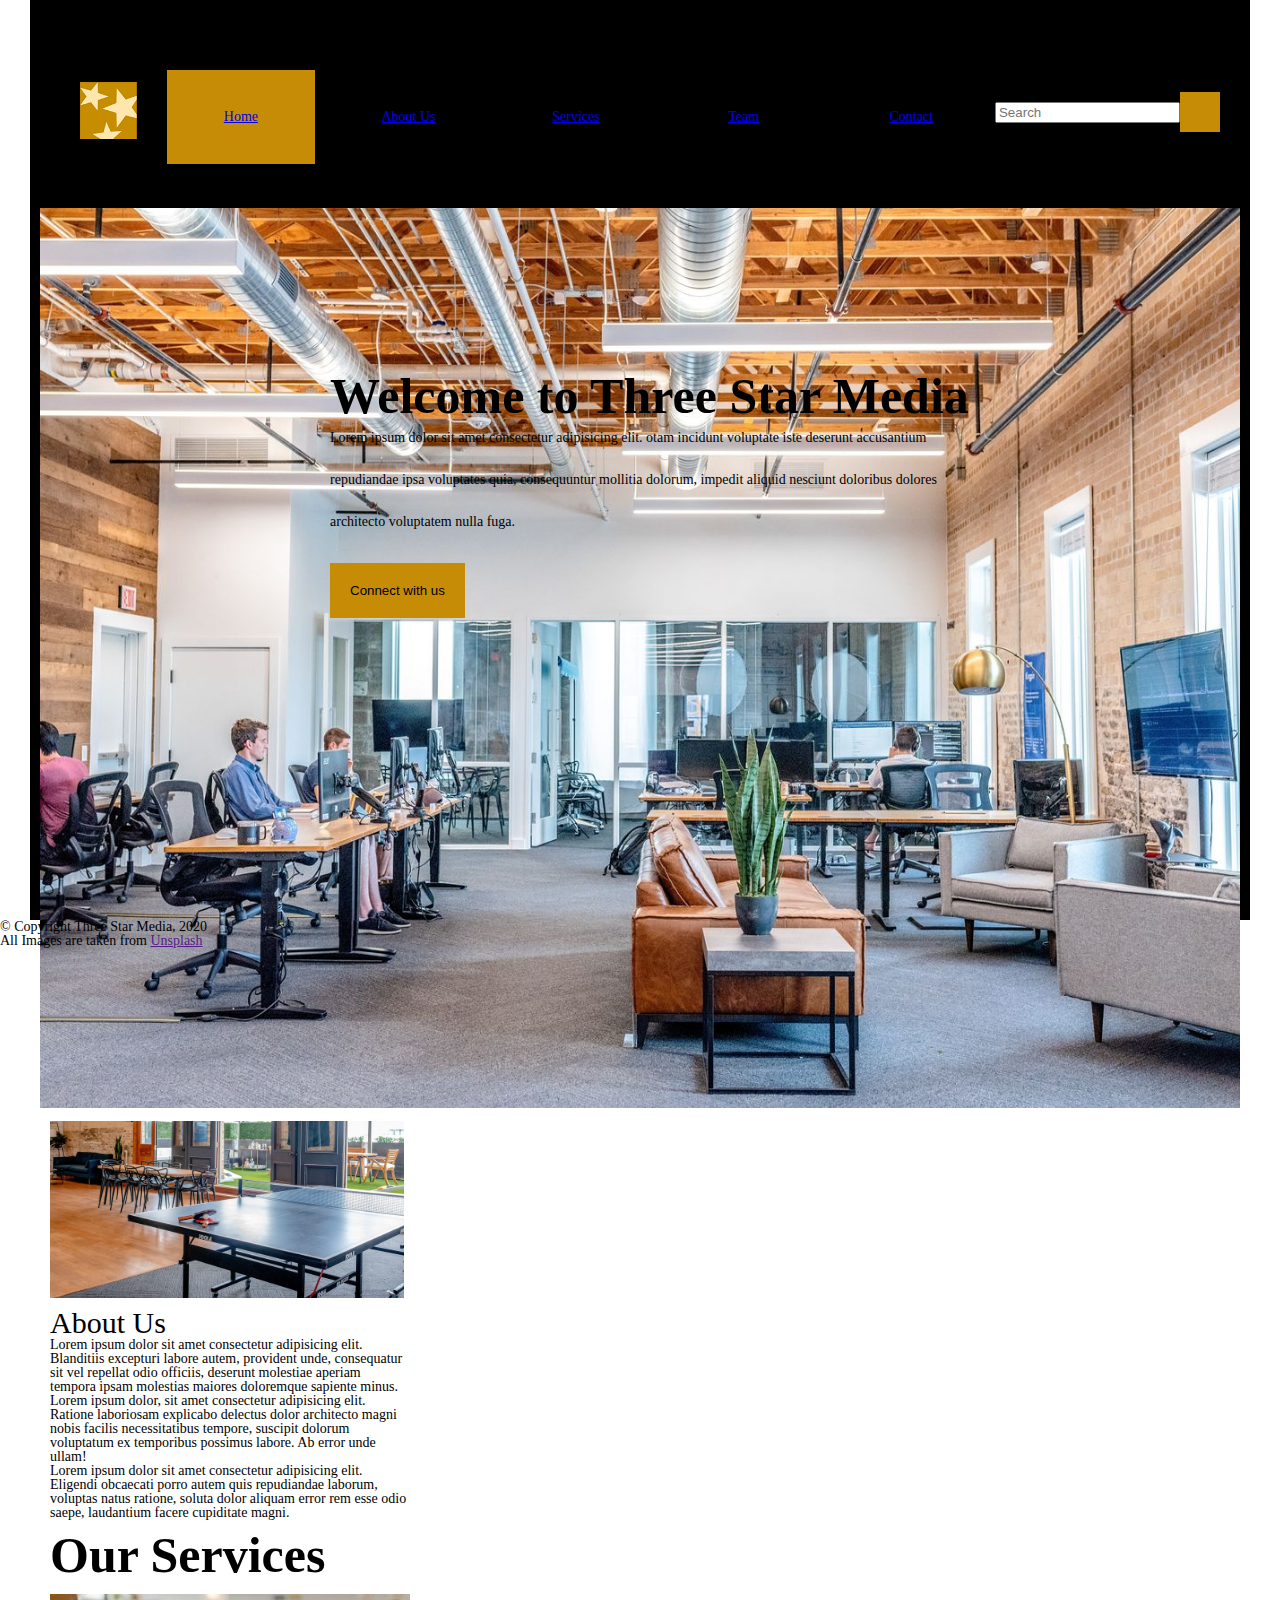
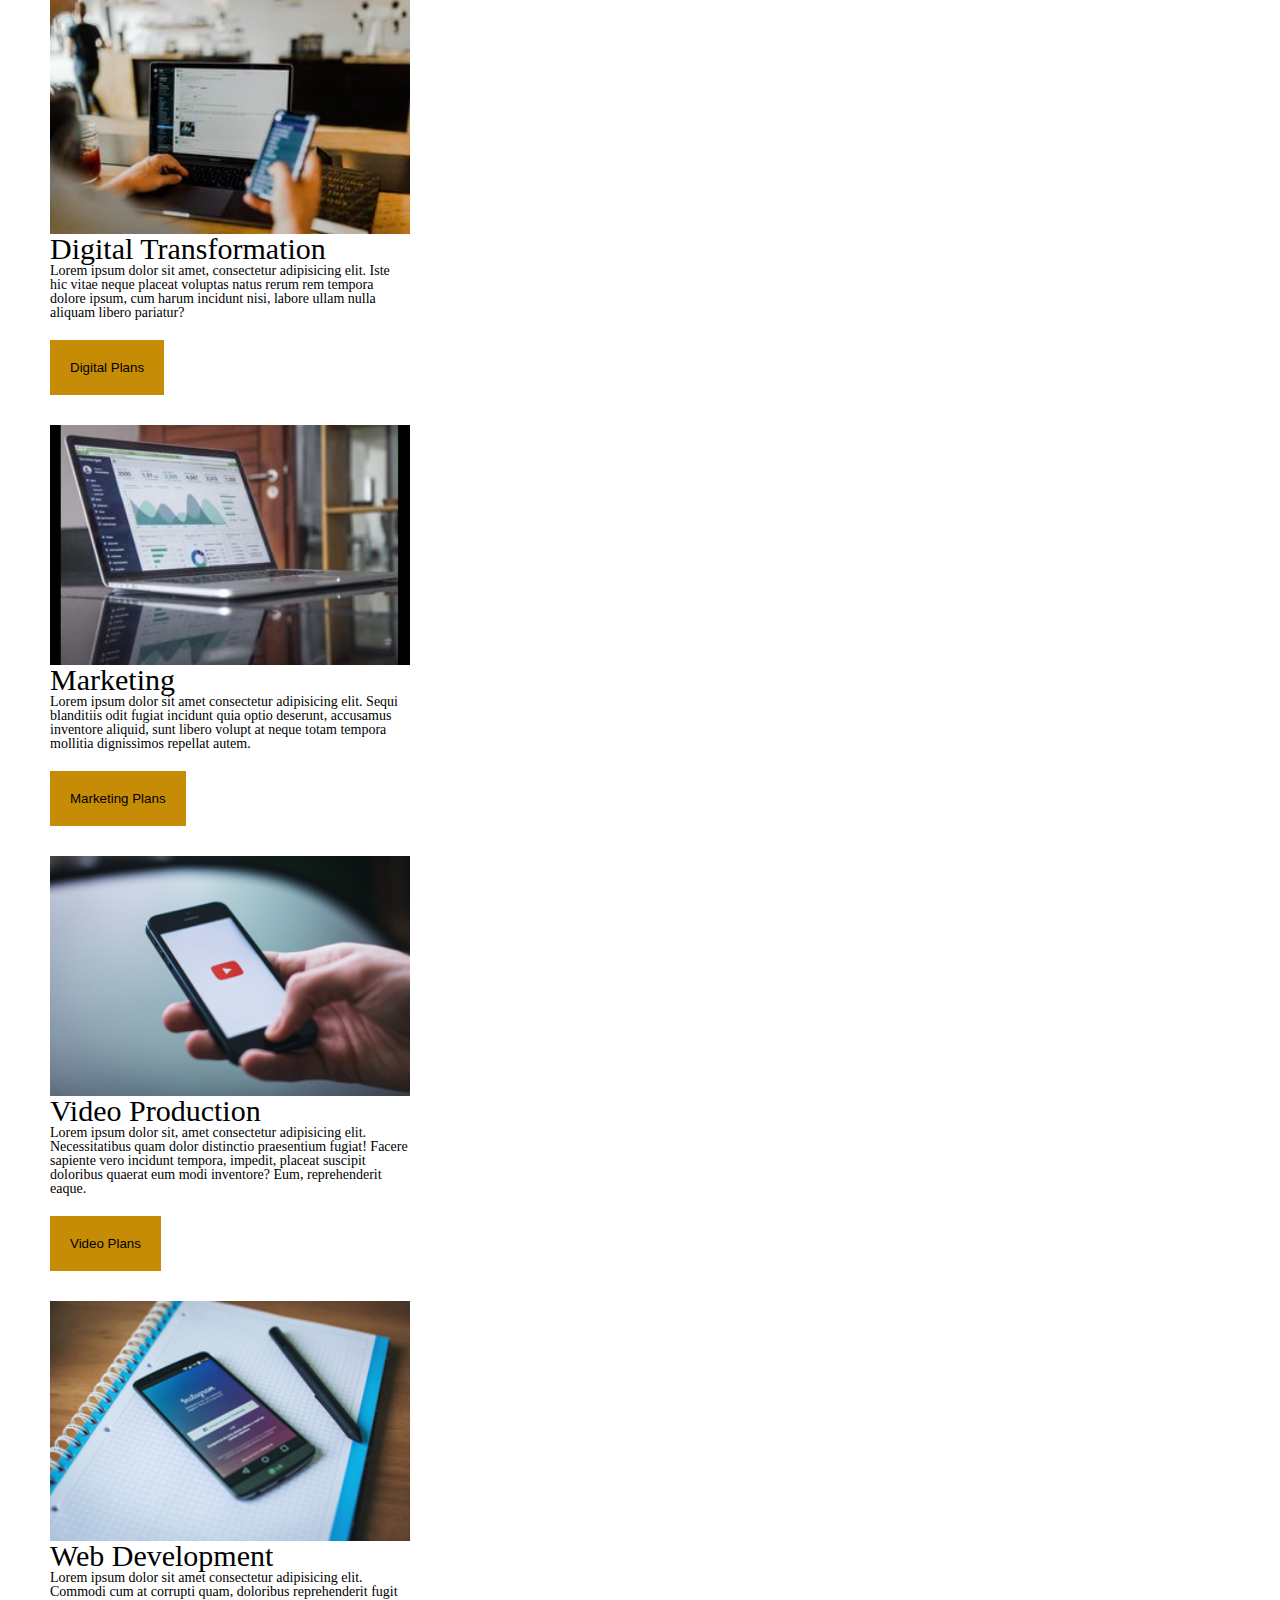
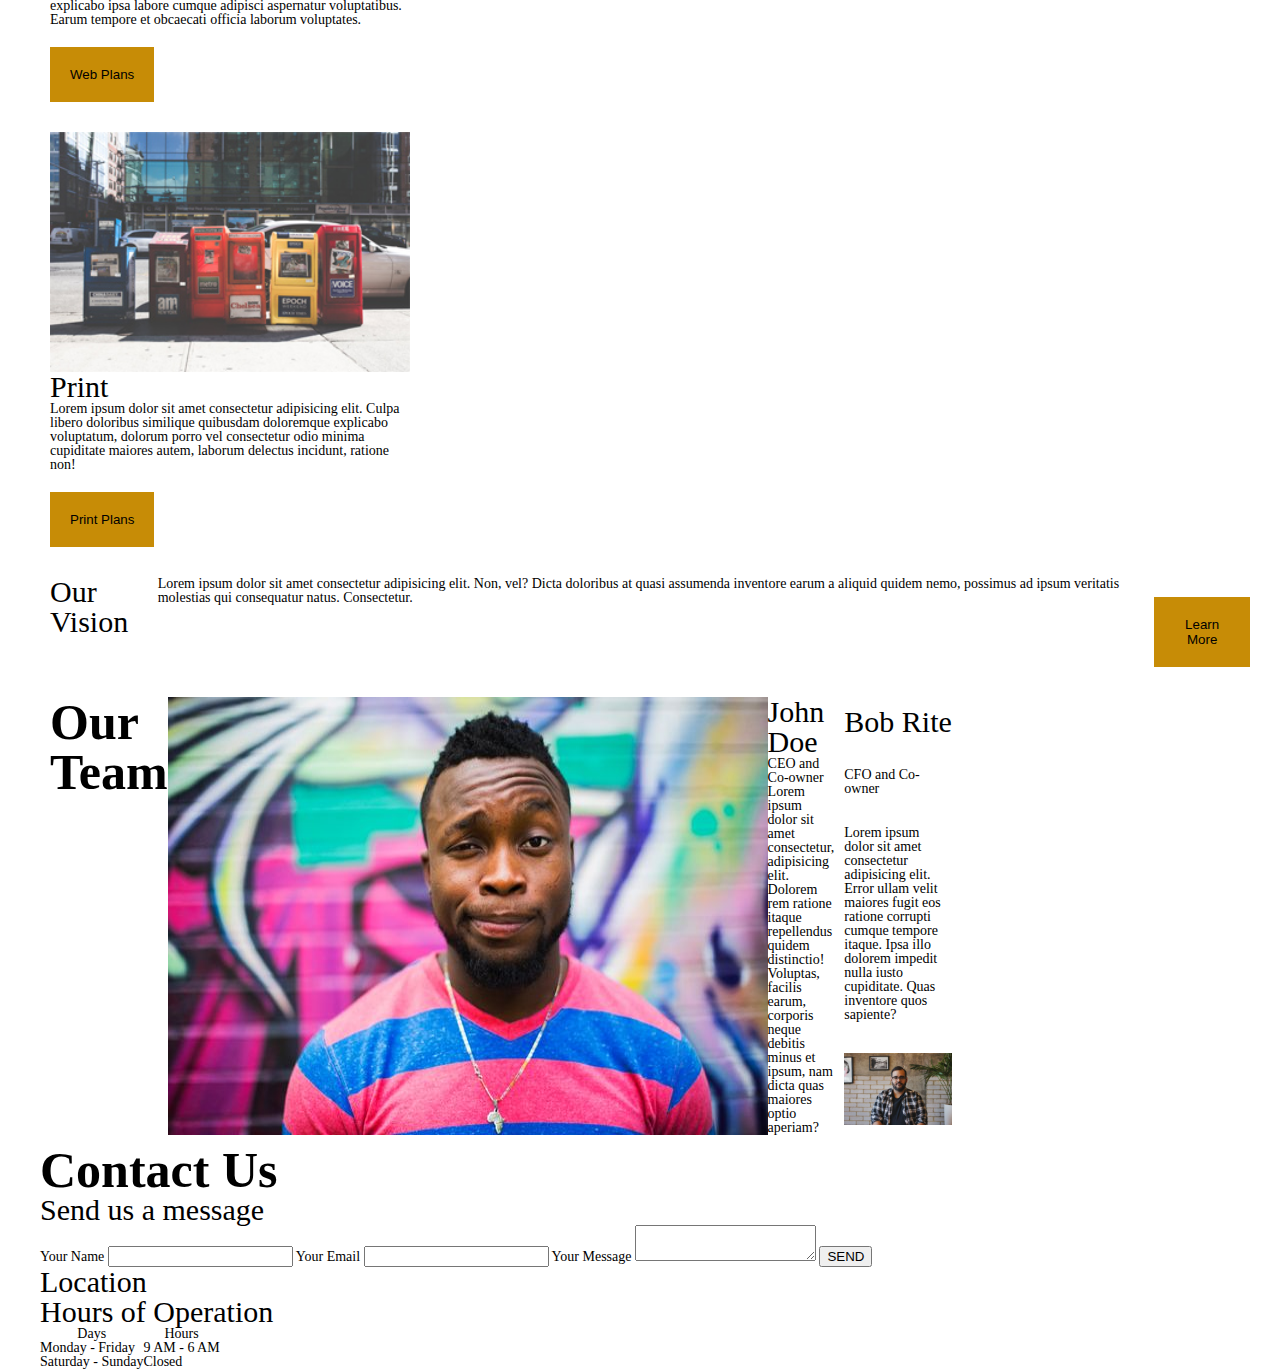
==== commit 6f4b7c39: "deleted font code from html" ====
--- a/final-project/index.html
+++ b/final-project/index.html
@@ -4,9 +4,7 @@
     <meta charset="UTF-8">
     <meta http-equiv="X-UA-Compatible" content="IE=edge">
     <meta name="viewport" content="width=device-width, initial-scale=1.0">
-    <link rel="preconnect" href="https://fonts.googleapis.com">
-    <link rel="preconnect" href="https://fonts.gstatic.com" crossorigin>
-    <link href="https://fonts.googleapis.com/css2?family=Open+Sans:ital,wght@0,400;0,500;0,700;1,300&display=swap" rel="stylesheet">
+    
     <link href="css/icons.css" rel="stylesheet">
     <link href="css/style.css" rel="stylesheet">
 
